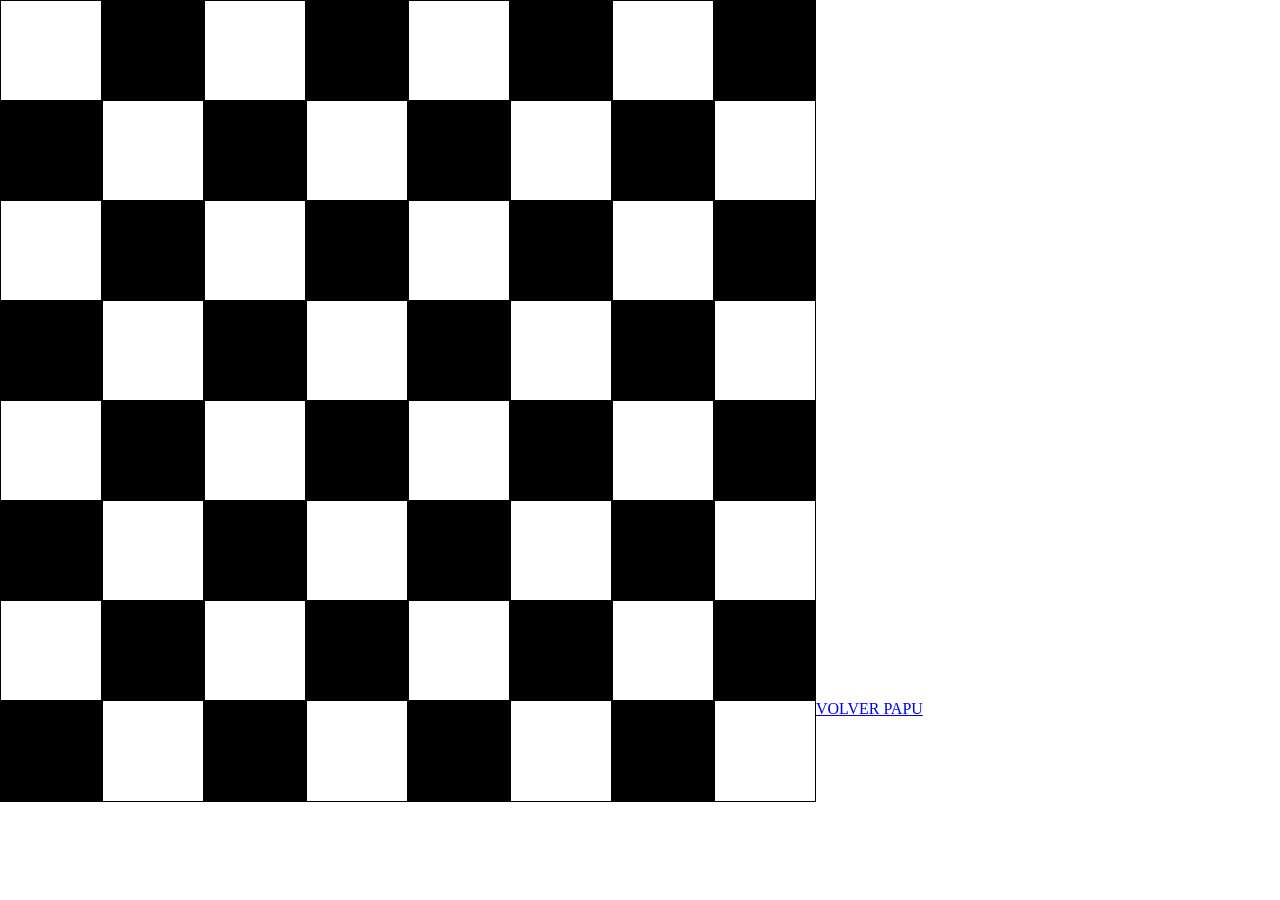
==== ANIMACION 1/index.html @ b74c0446 "Add files via upload" ====
<html>
<head>
    <title>ESTILOS CCS 1</title>
    <style type="text/css">
        *{
            margin: 0px;
            padding: 0px;
            float: left;
        }

        #cuadrito1, #cuadrito2{
            height: 100px;
            width: 100px;
            display: inline-block;/*Esta cosa sirve para alinear de forma horizontal*/
            border:1px solid black;
        }
        #cuadrito1{
            background-color: white;

        }
        #cuadrito2{
            background-color: black;
        }
        #contenedor1{
            height: 100px;
            width: 816px;
            background-color: red;
        }



    </style>
</head>
<body>
<div id="contenedor1">
    <div id="cuadrito1"></div>
    <div id="cuadrito2"></div>
    <div id="cuadrito1"></div>
    <div id="cuadrito2"></div>
    <div id="cuadrito1"></div>
    <div id="cuadrito2"></div>
    <div id="cuadrito1"></div>
    <div id="cuadrito2"></div>
</div>
<div id="contenedor1">  
    <div id="cuadrito2"></div>
    <div id="cuadrito1"></div>
    <div id="cuadrito2"></div>
    <div id="cuadrito1"></div>
    <div id="cuadrito2"></div>
    <div id="cuadrito1"></div>
    <div id="cuadrito2"></div>
    <div id="cuadrito1"></div>
</div>
<div id="contenedor1">  
    <div id="cuadrito1"></div>
    <div id="cuadrito2"></div>
    <div id="cuadrito1"></div>
    <div id="cuadrito2"></div>
    <div id="cuadrito1"></div>
    <div id="cuadrito2"></div>
    <div id="cuadrito1"></div>
    <div id="cuadrito2"></div>
</div>
<div id="contenedor1">  
    <div id="cuadrito2"></div>
    <div id="cuadrito1"></div>
    <div id="cuadrito2"></div>
    <div id="cuadrito1"></div>
    <div id="cuadrito2"></div>
    <div id="cuadrito1"></div>
    <div id="cuadrito2"></div>
    <div id="cuadrito1"></div>
</div>
<div id="contenedor1">  
    <div id="cuadrito1"></div>
    <div id="cuadrito2"></div>
    <div id="cuadrito1"></div>
    <div id="cuadrito2"></div>
    <div id="cuadrito1"></div>
    <div id="cuadrito2"></div>
    <div id="cuadrito1"></div>
    <div id="cuadrito2"></div>
</div>
<div id="contenedor1">  
    <div id="cuadrito2"></div>
    <div id="cuadrito1"></div>
    <div id="cuadrito2"></div>
    <div id="cuadrito1"></div>
    <div id="cuadrito2"></div>
    <div id="cuadrito1"></div>
    <div id="cuadrito2"></div>
    <div id="cuadrito1"></div>
</div>
<div id="contenedor1">  
    <div id="cuadrito1"></div>
    <div id="cuadrito2"></div>
    <div id="cuadrito1"></div>
    <div id="cuadrito2"></div>
    <div id="cuadrito1"></div>
    <div id="cuadrito2"></div>
    <div id="cuadrito1"></div>
    <div id="cuadrito2"></div>
</div>
<div id="contenedor1">  
    <div id="cuadrito2"></div>
    <div id="cuadrito1"></div>
    <div id="cuadrito2"></div>
    <div id="cuadrito1"></div>
    <div id="cuadrito2"></div>
    <div id="cuadrito1"></div>
    <div id="cuadrito2"></div>
    <div id="cuadrito1"></div>
</div>
<a href="../index.html"> VOLVER PAPU </a> 
</body>
</html>
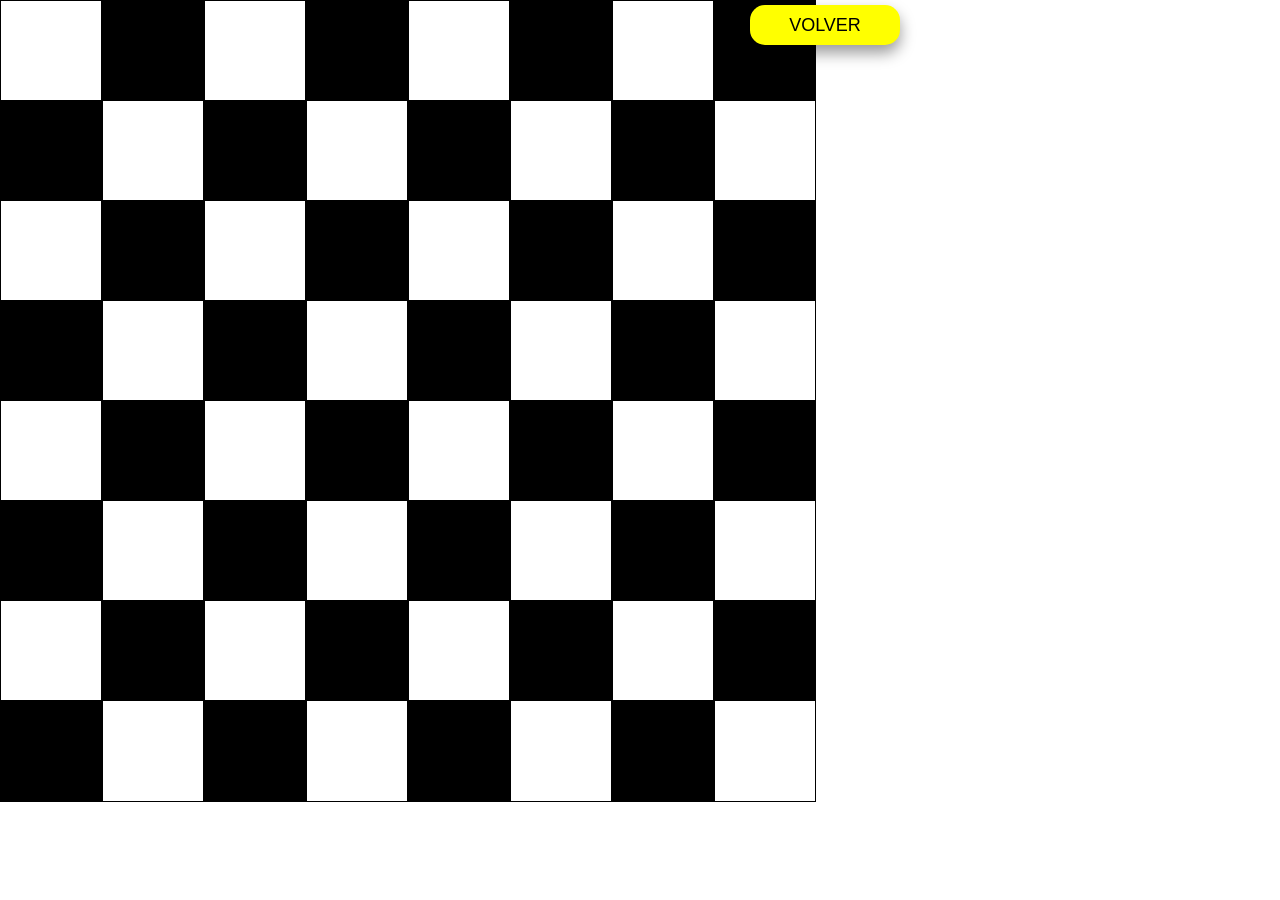
==== commit 03f5e715: "Add files via upload" ====
--- a/ANIMACION 1/index.html
+++ b/ANIMACION 1/index.html
@@ -1,4 +1,4 @@
-<html>
+<html lang="es">
 <head>
     <title>ESTILOS CCS 1</title>
     <style type="text/css">
@@ -25,6 +25,27 @@
             height: 100px;
             width: 816px;
             background-color: red;
+        }
+        .volver{
+
+            position: fixed;
+            top: 5px;
+            right: 380px;
+            width: 150px;
+            height: 40px;
+            background: yellow;
+            color: black;
+            text-decoration: none;
+            text-align: center;
+            line-height: 40px;
+            font-size: 18px;
+            font-family: Arial;
+            border-radius: 15px;
+            transition: 0.4s;
+            box-shadow: 0px 8px 15px rgba(0,0,0,0.4);
+            z-index: 10;
+            padding: 0;
+            margin: 0;
         }
 
 
@@ -112,7 +133,7 @@
     <div id="cuadrito2"></div>
     <div id="cuadrito1"></div>
 </div>
-<a href="../index.html"> VOLVER PAPU </a> 
+<a href="../index.html" class="volver"> VOLVER </a> 
 </body>
 </html>
 
